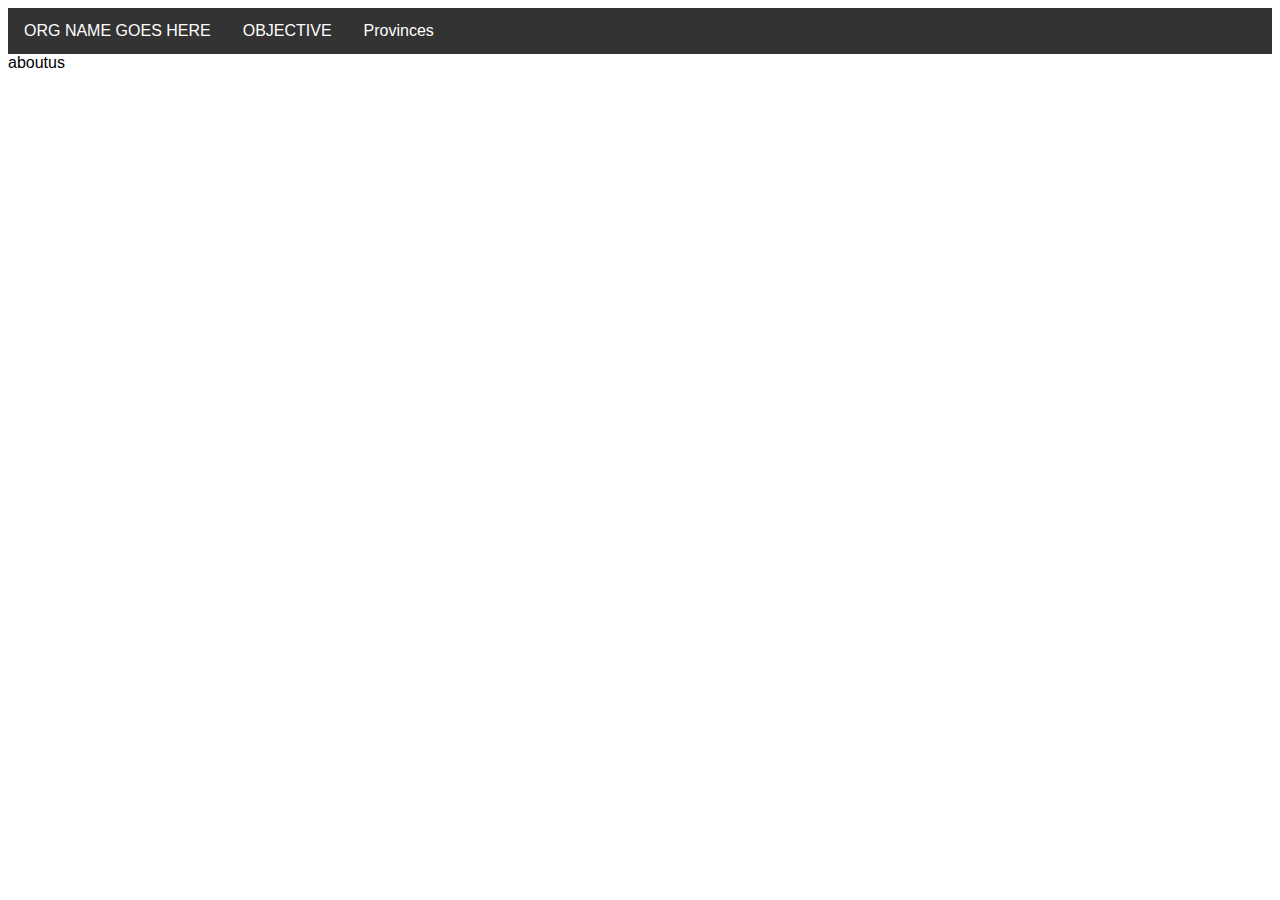
==== aboutus.html @ b266e45a "files" ====
<!DOCTYPE html>
<html>
<head>
	<title>ORGNAME - About Us</title>
	<link rel="stylesheet" href="style.css">
</head>
<body>

	<ul>
		<li><a href="./index.html">ORG NAME GOES HERE</a></li>
		<li><a href="./aboutus.html">OBJECTIVE</a></li>
		<li class="dropdown">
		  <a href="javascript:void(0)" class="dropbtn">Provinces</a>
		  <div class="dropdown-content">
			<a href="./Ontario.html">Ontario</a>
			<a href="./Manitoba.html">Manitoba</a>
			<a href="./PEI.html">Prince Edward Island</a>
		  </div>
		</li>
	  </ul>

	  <h>aboutus</h>
</body>
</html>
---- style.css ----
body{
    font-family:Tahoma, sans-serif;
    background-color: color(lightgrey);
    
  }
  h1 {text-align: center;
     
    }

  ul {
    list-style-type: none;
    margin: 0;
    padding: 0;
    overflow: hidden;
    background-color: #333;
  }
  
  li {
    float: left;
  }
  
  li a {
    display: block;
    color: white;
    text-align: center;
    padding: 14px 16px;
    text-decoration: none;
  }
  
  li a:hover, .dropdown:hover .dropbtn {
    background-color: red;
  }
  li.dropdown {
    display: inline-block;
  }
  
  .dropdown-content {
    display: none;
    position: absolute;
    background-color: #f9f9f9;
    min-width: 160px;
    box-shadow: 0px 8px 16px 0px rgba(0,0,0,0.2);
    z-index: 1;
  }
  
  .dropdown-content a {
    color: black;
    padding: 12px 16px;
    text-decoration: none;
    display: block;
    text-align: left;
  }
  
  .dropdown-content a:hover {background-color: #f1f1f1;}
  
  .dropdown:hover .dropdown-content {
    display: block;
  }
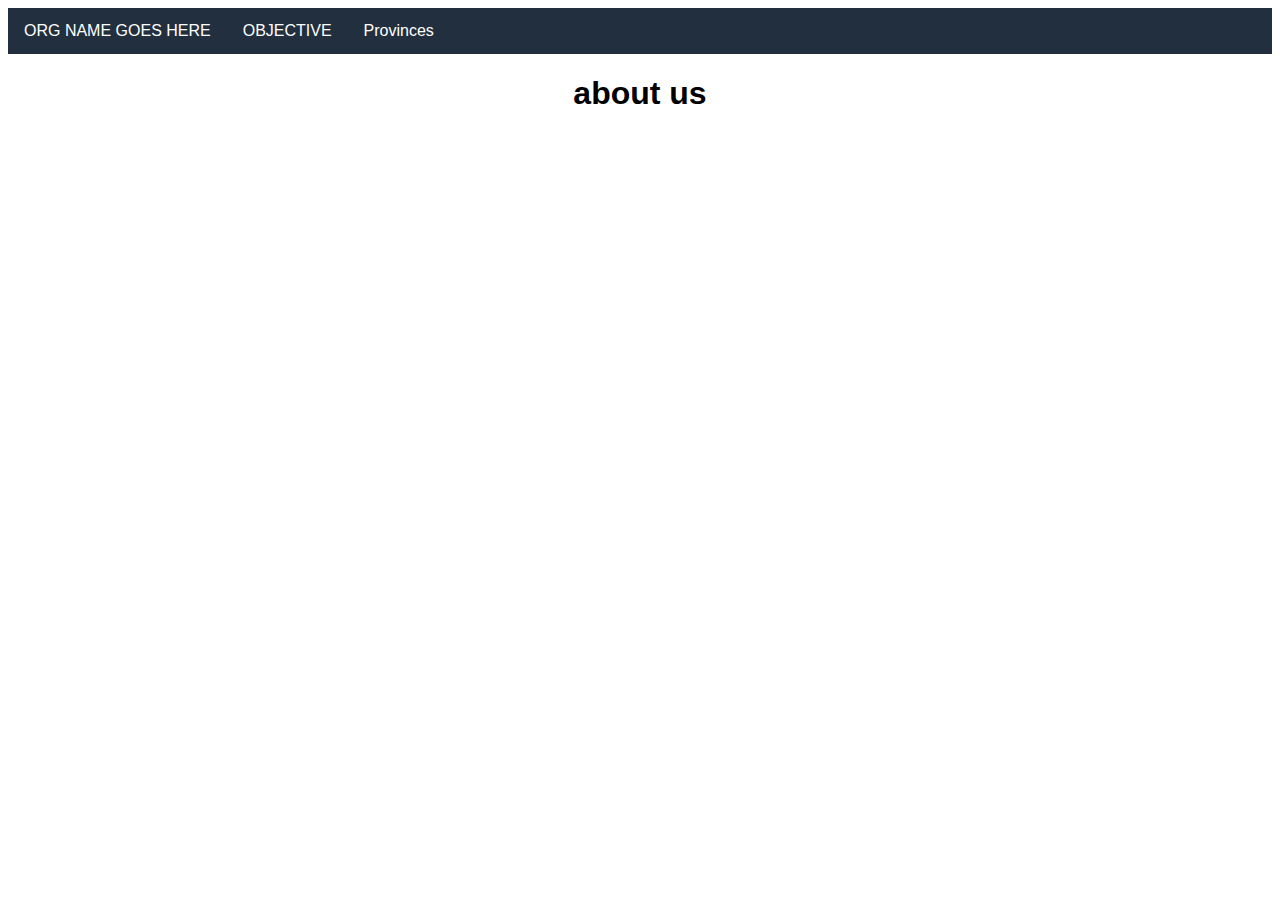
==== commit 166bbcfa: "based" ====
--- a/aboutus.html
+++ b/aboutus.html
@@ -1,7 +1,7 @@
 <!DOCTYPE html>
 <html>
 <head>
-	<title>ORGNAME - About Us</title>
+	<title>3C2T - About Us</title>
 	<link rel="stylesheet" href="style.css">
 </head>
 <body>
@@ -19,6 +19,6 @@
 		</li>
 	  </ul>
 
-	  <h>aboutus</h>
+	  <h1>about us</h1>
 </body>
 </html>
--- a/style.css
+++ b/style.css
@@ -1,8 +1,26 @@
-body{
+  body{
     font-family:Tahoma, sans-serif;
     background-color: color(lightgrey);
     
   }
+  
+  table{
+    width: 100%;
+    border-collapse:collapse;
+    font-size: large;
+    text-align: left;
+  }
+
+  th{
+    background-color: #c8d6e5;
+    border: solid #576574;
+    
+  }
+  
+  tr, td{
+    border: 5px solid #576574;
+  }
+
   h1 {text-align: center;
      
     }
@@ -12,7 +30,7 @@
     margin: 0;
     padding: 0;
     overflow: hidden;
-    background-color: #333;
+    background-color: #222f3e;
   }
   
   li {
@@ -28,7 +46,7 @@
   }
   
   li a:hover, .dropdown:hover .dropbtn {
-    background-color: red;
+    background-color: #ee5253;
   }
   li.dropdown {
     display: inline-block;
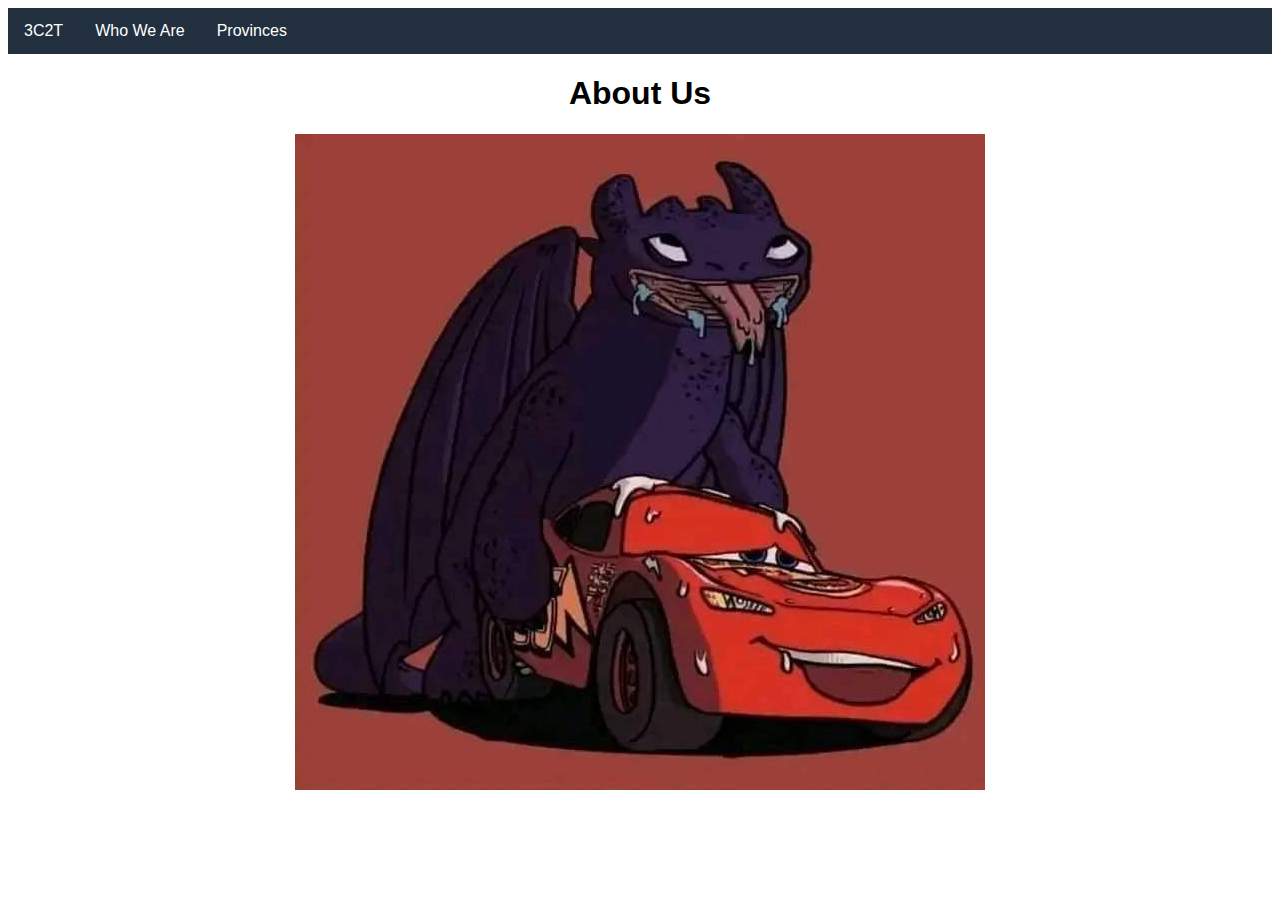
==== commit 8f51ddff: "toothless?" ====
--- a/aboutus.html
+++ b/aboutus.html
@@ -7,18 +7,20 @@
 <body>
 
 	<ul>
-		<li><a href="./index.html">ORG NAME GOES HERE</a></li>
-		<li><a href="./aboutus.html">OBJECTIVE</a></li>
+		<li><a href="./index.html">3C2T</a></li>
+		<li><a href="./aboutus.html">Who We Are</a></li>
 		<li class="dropdown">
 		  <a href="javascript:void(0)" class="dropbtn">Provinces</a>
 		  <div class="dropdown-content">
-			<a href="./Ontario.html">Ontario</a>
 			<a href="./Manitoba.html">Manitoba</a>
 			<a href="./PEI.html">Prince Edward Island</a>
 		  </div>
 		</li>
 	  </ul>
 
-	  <h1>about us</h1>
+	  <h1>About Us</h1>
+	  <div style="text-align: center;">
+		<img src="based.jpeg" alt="A window into the soul">
+	  </div>
 </body>
 </html>
